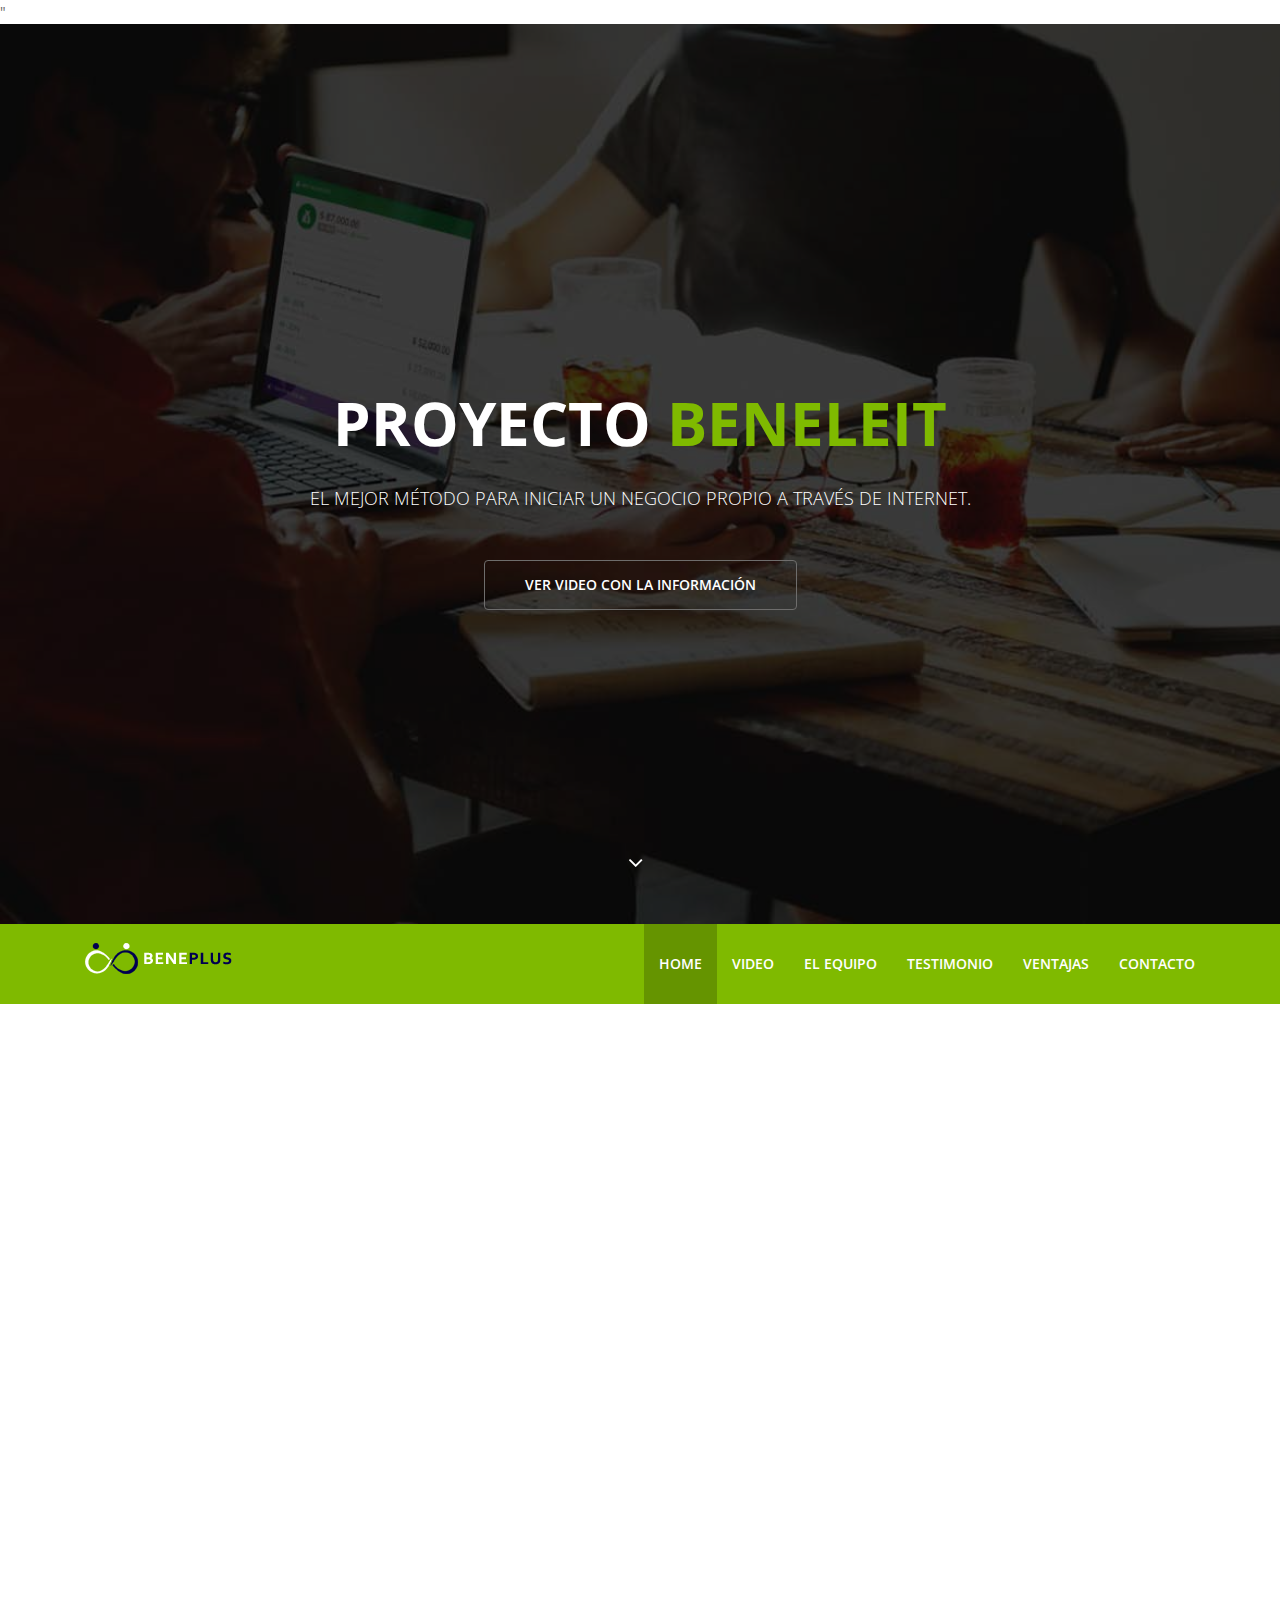
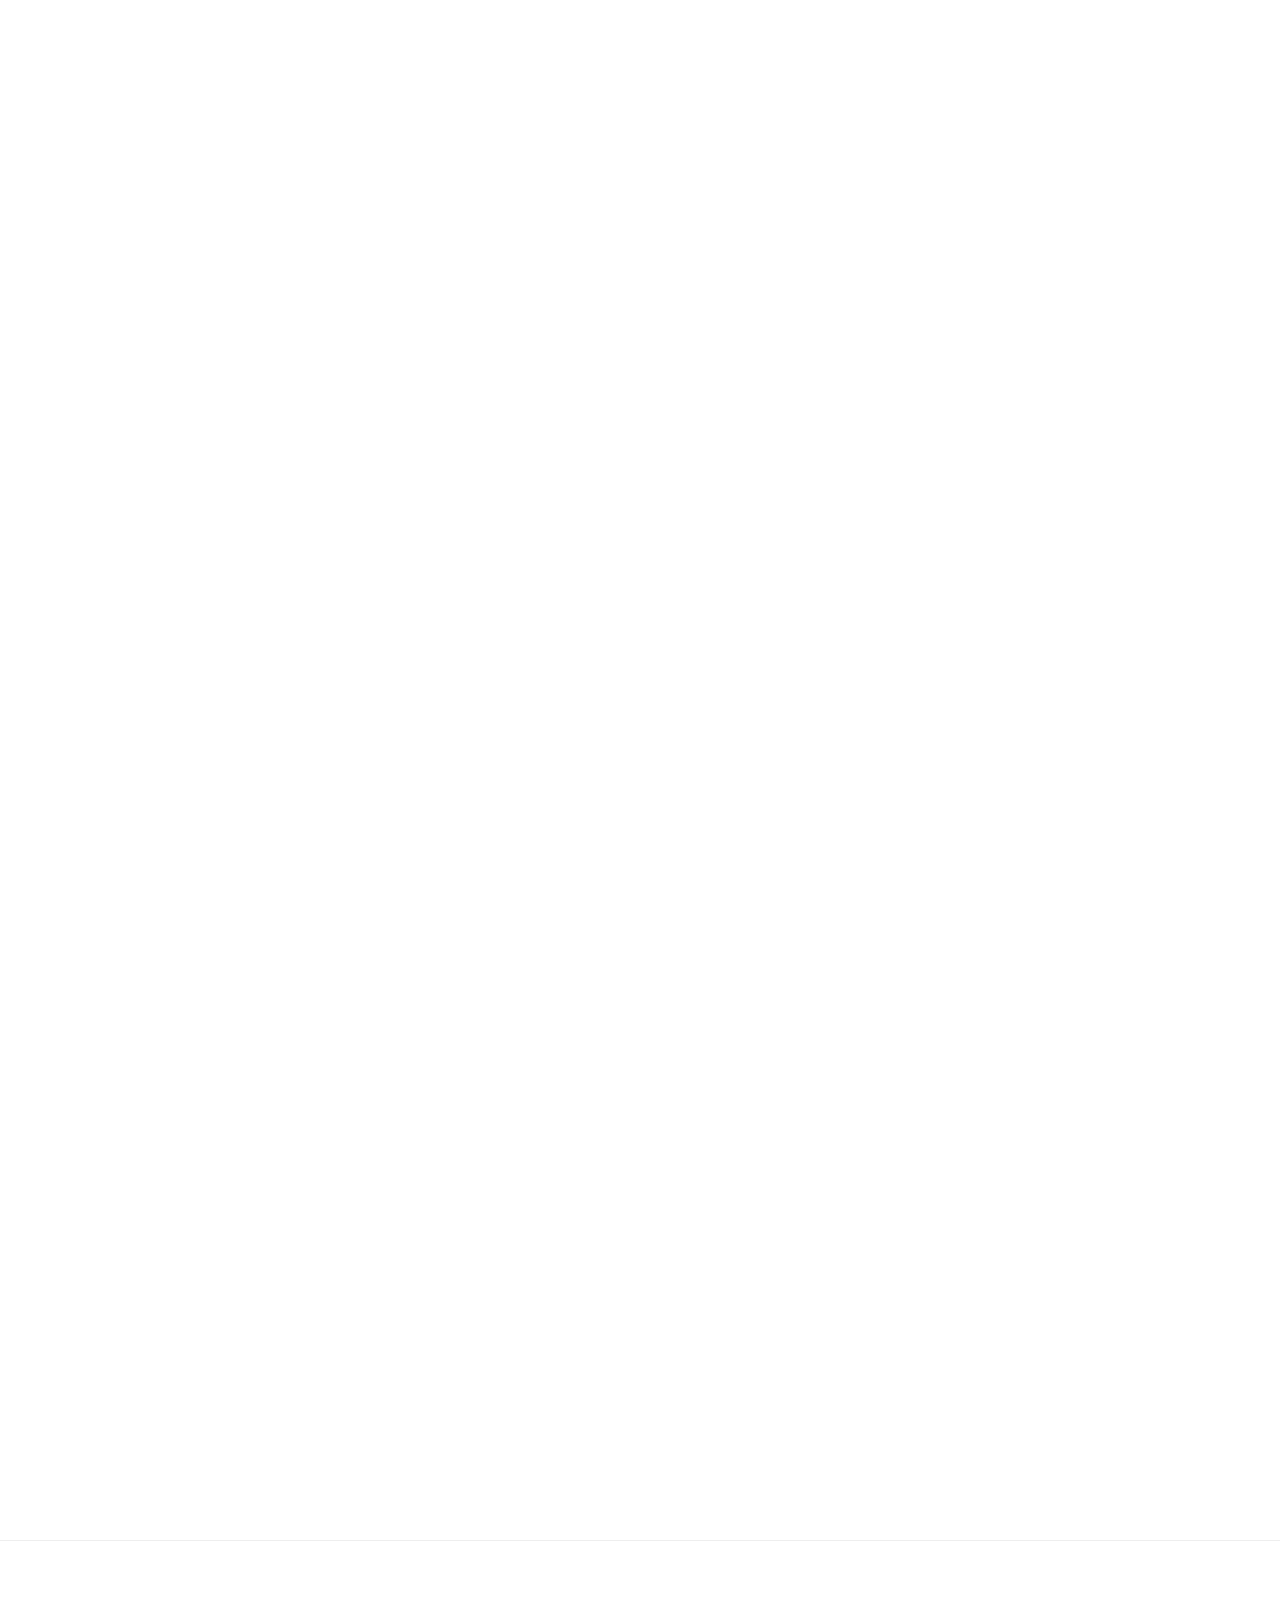
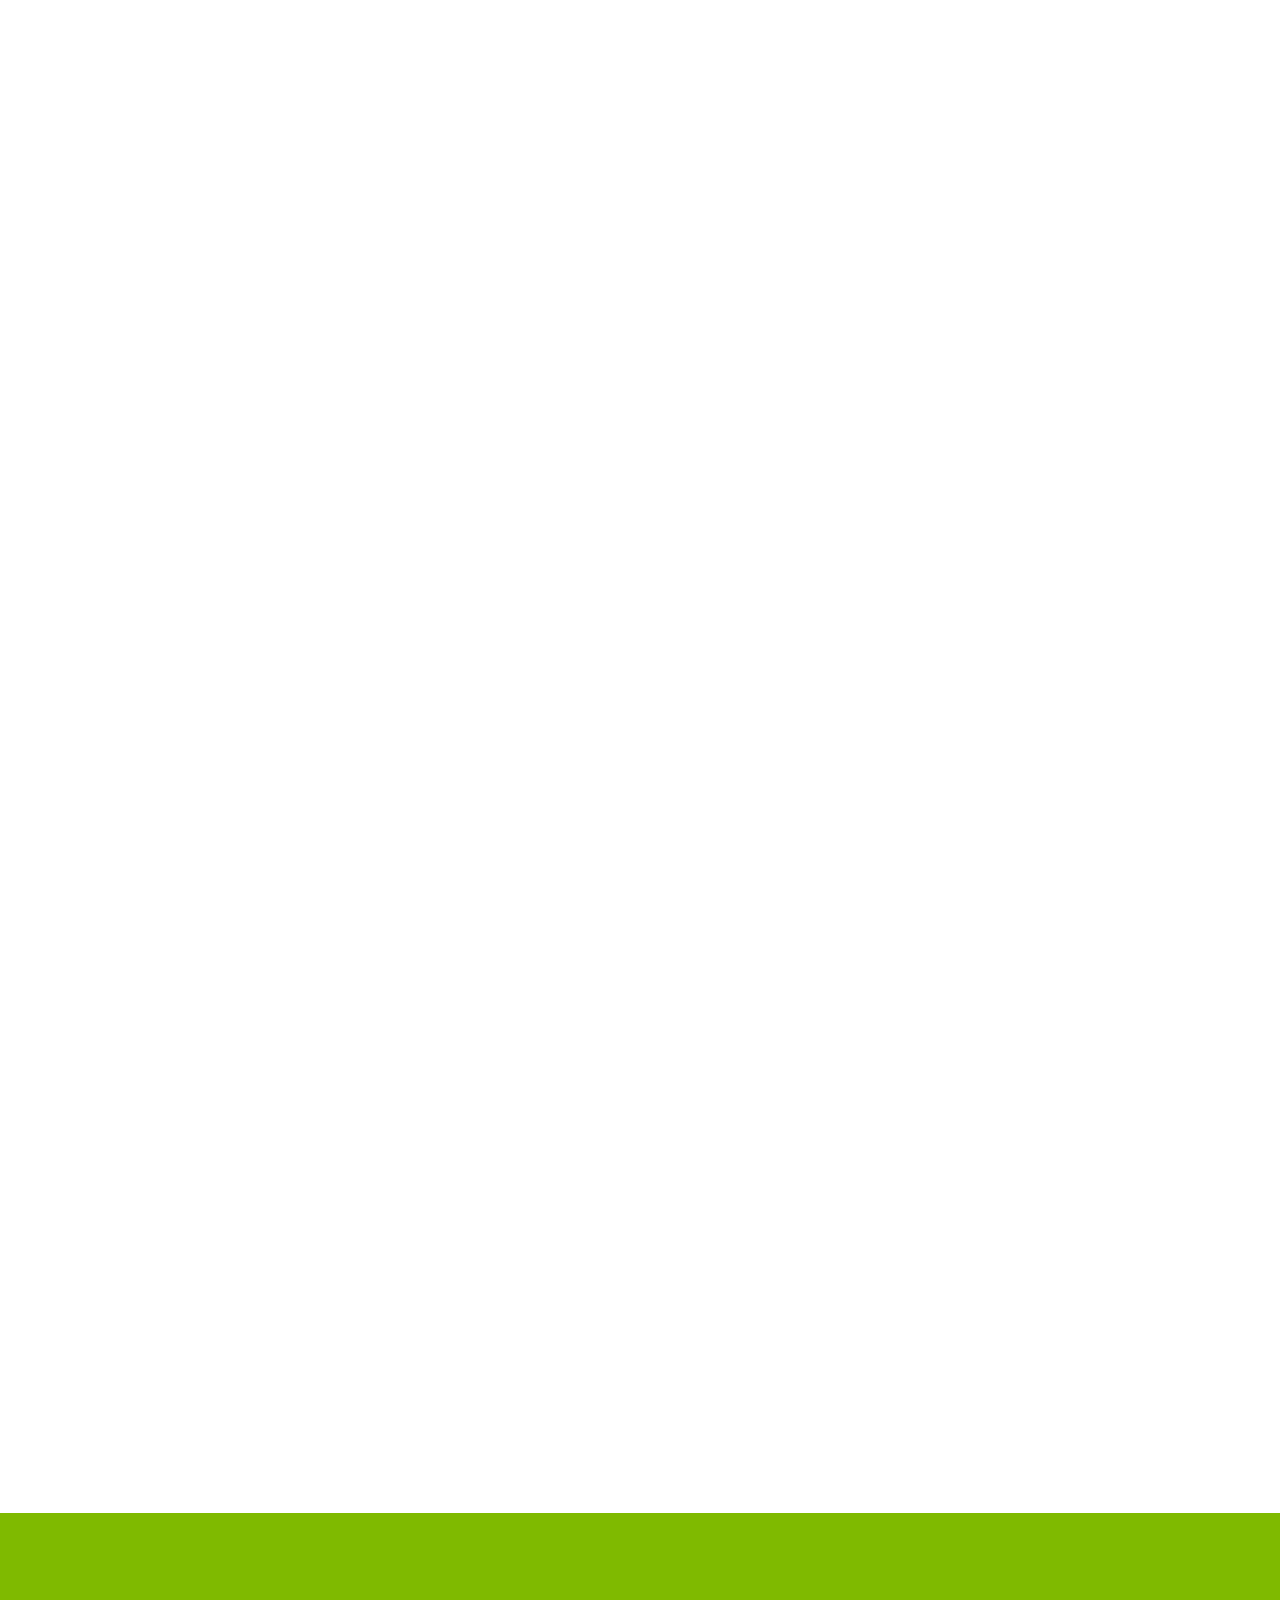
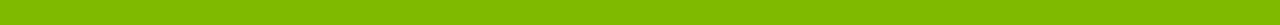
==== index.html @ d329233f "Update index.html" ====
<!DOCTYPE html>
<html lang="en">
<head>
  <meta charset="utf-8">
  <meta name="viewport" content="width=device-width, initial-scale=1.0">
  <title>BenePlus: Tu negocio rentable en internet</title>


  
<meta property="og:description" content=" Oportunidad única para las personas de Culiacán, Sinaloa. Empresa en expansión busca personas interesadas en iniciar un negocio rentable, a través de internet y en tus ratos libres.">
<meta property="og:title" content="Genera Ingresos Hoy">
<meta property="og:type" content="website">
<meta property="og:url" content="http://beneplusweb.com/">
<meta property="og:image" content="src="images/logo.png>"
<meta property="og:site_name" content="beneplusweb.com">

  <link href="css/bootstrap.min.css" rel="stylesheet">
  <!-- <link href="css/animate.min.css" rel="stylesheet">  -->
  <link href="css/font-awesome.min.css" rel="stylesheet">
  <link href="css/misestilos.css" rel="stylesheet">
 <!--  <link href="css/lightbox.css" rel="stylesheet"> -->
  <link href="css/main.css" rel="stylesheet">
  <link id="css-preset" href="css/presets/preset3.css" rel="stylesheet">
  <link href="css/responsive.css" rel="stylesheet">
  <link href="https://fonts.googleapis.com/css?family=Open+Sans:300,300i,400,400i,600,600i,700,700i" rel="stylesheet">

  <!--[if lt IE 9]>
    <script src="js/html5shiv.js"></script>
    <script src="js/respond.min.js"></script>
  <![endif]-->
  
  <link href='http://fonts.googleapis.com/css?family=Open+Sans:300,400,600,700' rel='stylesheet' type='text/css'>
  <link rel="shortcut icon" href="images/icono.ico">
</head><!--/head-->

<body>

  <!--.preloader-->
<!--   <div class="preloader"> <i class="fa fa-circle-o-notch fa-spin"></i></div> -->
  <!--/.preloader-->

  <header id="home">
    <div id="home-slider" class="carousel slide carousel-fade" data-ride="carousel">
      <div class="carousel-inner">
        <div class="item active" style="background-image: url(images/slider/1.jpg)">
          <div class="caption">
            <h1 class="animated fadeInLeftBig">Proyecto <span>Beneleit</span></h1>
            <p class="animated fadeInRightBig">El mejor método para iniciar un negocio propio a través de internet.</p>
            <a data-scroll class="btn btn-start animated fadeInUpBig" href="#Video">Ver video con la información</a>
          </div>
        </div>
          <a id="tohash" href="#Video"><i class="fa fa-angle-down"></i></a>

    </div><!--/#home-slider-->
    <div class="main-nav">
      <div class="container">
        <div class="navbar-header">
          <button type="button" class="navbar-toggle" data-toggle="collapse" data-target=".navbar-collapse">
            <span class="sr-only">Toggle navigation</span>
            <span class="icon-bar"></span>
            <span class="icon-bar"></span>
            <span class="icon-bar"></span>
          </button>
          <a class="navbar-brand" href="index.html">
            <div><img class="img-responsive" src="images/logo.png" alt="logo"></div>
          </a>                    
        </div>

        <div class="collapse navbar-collapse">
          <ul class="nav navbar-nav navbar-right">                 
            <li class="scroll active"><a href="#home">Home</a></li>
            <li class="scroll"><a href="#Video">Video</a></li> 
            <li class="scroll"><a href="#acerca">El equipo</a></li>    
            <li class="scroll"><a href="#Servicios">Testimonio</a></li>
            <li class="scroll"><a href="#ventajas">Ventajas</a></li>                  
            <li class="scroll"><a href="#contact">Contacto</a></li> 
          </ul>
        </div>
      </div>
    </div><!--/#main-nav-->
   </header><!--/#home-->



<!-- VIDEO FEATURe -->
<section id="Video">
<br><br>
  <div class="container">
    <div class="heading wow fadeInUp" data-wow-duration="1000ms" data-wow-delay="300ms">
      <div class="row">
        <div class="text-center col-sm-8 col-sm-offset-2">
          <h2>Video con la explicación del proyecto</h2>

            <div id="video" class="video-feature content-section">
                  <div class="row">
                    
                      <div class="video embed-responsive embed-responsive-16by9 vidio">
                      <iframe src="https://www.youtube.com/embed/e7H04HTOJzE?iv_load_policy=3&rel=0&showinfo=0" allowfullscreen></iframe>

        
              </div> <!-- .row -->
                </div> <!-- .container -->
                  </div> <!-- .video-feature -->
                    <div class="misestilos">
                      <a data-scroll class="misestilos2" href="https://goo.gl/forms/okHgP31MbkY5YUyv2">Postularse para el proyecto</a>
                      
                    </div> 
                  </div>
                </div>
               </div>
              </div>
               </section>




  <div id="acerca"></div>
  <br><br>
  <section id="about-us" class="parallax">
    <div class="container">
      <div class="row">
        <div class="text-center col-sm-8 col-sm-offset-2">
          <div class="about-info wow fadeInUp">
            <h2>EL EQUIPO</h2>
            <p>BeneLeit nace del sueño de su Fundador Daniel Escudero, por mejorar la vida de las personas a través de una gran oportunidad de desarrollar su propio negocio y una excelente nutrición.</p>
            <p>Enfocados en las soluciones prácticas y verdaderas, nos daremos a la tarea de generar liderazgo con propósito en el que cada una de las personas involucradas pueda obtener los resultados esperados en congruencia, estabilidad y seguridad incondicional, formando así una conciencia que deje claro el propósito de BENELEIT: Ser una empresa líder, comprometida con el desarrollo y éxito de todos sus miembros.</p>
            </div>
          </div>
        </div>
      </div>
    </div>
    </section>
 <!--/#about-us-->








<section id="Servicios">
<br>
    <div class="container">
      <div class="heading wow fadeInUp">
        <div class="row">
          <div class="text-center col-sm-8 col-sm-offset-2">
            <h2>TESTIMONIOS DE ÉXITO DENTRO DEL PROYECTO</h2>
            <p>En los siguientes videos podrás escuchar los testimonios de algunas personas del equipo, quienes en poco tiempo lograron grandes ganancias con este proyecto y están ayudando a muchas familias a mejorar su calidad de vida.</p>
          </div>
        </div> 
      </div>
     
        <div class="row">
          <div class="text-center col-sm-4">
            <div class="service-info">
            <iframe type="text/html" frameborder="0" width="240" height="160" src="https://www.youtube.com/embed/wa9wjP74Bas?iv_load_policy=3&rel=0&showinfo=0" allowfullscreen></iframe>                 </div>
          </div>

            <div class="text-center col-sm-4">
            <div class="service-info">
             <iframe type="text/html" frameborder="0" width="240" height="160" src="https://www.youtube.com/embed/uNC8uwrmwOQ?iv_load_policy=3&rel=0&showinfo=0" allowfullscreen></iframe>
            </div>
          </div>

            <div class="text-center col-sm-4">
            <div class="service-info">
            <iframe type="text/html" frameborder="0" width="240" height="160" src="https://www.youtube.com/embed/DWgupO11Ytg?iv_load_policy=3&rel=0&showinfo=0" allowfullscreen></iframe>
            </div>
          </div>

           <div class="text-center col-sm-4">
            <div class="service-info">
            <iframe type="text/html" frameborder="0" width="240" height="160" src="https://www.youtube.com/embed/mp5OdonREUQ?iv_load_policy=3&rel=0&showinfo=0" allowfullscreen></iframe>
            </div>
          </div>

           <div class="text-center col-sm-4">
            <div class="service-info">
             <iframe type="text/html" frameborder="0" width="240" height="160" src="https://www.youtube.com/embed/D4fLUDiy0KE?iv_load_policy=3&rel=0&showinfo=0" allowfullscreen></iframe>
            </div>
          </div>

            <div class="text-center col-sm-4">
            <div class="service-info">
             <iframe type="text/html" frameborder="0" width="240" height="160" src="https://www.youtube.com/embed/6BEsB79YNoA?iv_load_policy=3&rel=0&showinfo=0" allowfullscreen></iframe>
            </div>
          </div>
          </div>
        </div>
      </div>
    </div>
  </section><!--/#testimonio-->
  <hr>

<section id="ventajas">
<br>
    <div class="container">
      <div class="heading wow fadeInUp">
        <div class="row">
          <div class="text-center col-sm-8 col-sm-offset-2">
            <h2>UN PROYECTO CON GRANDES VENTAJAS</h2>
          </div>
        </div> 
      </div>
      <div class="text-center our-services">
        <div class="row">
          <div class="col-sm-4 wow fadeInDown">
            <div class="service-icon">
              <i class="fa fa-clock-o"></i>
            </div>
            <div class="service-info">
              <h3>Eres dueño de tu tiempo</h3>
              <p>Tú decides cómo quieres organizar tu día, cuántas horas trabajar y con qué intensidad.</p>
            </div>
          </div>
          <div class="col-sm-4 wow fadeInDown">
            <div class="service-icon">
              <i class="fa fa-usd"></i>
            </div>
            <div class="service-info">
              <h3>No hay límites en tus ganancias</h3>
              <p>Tú decides qué tan grande va a ser tu ingreso, todo va a depender de tu esfuerzo.</p>
            </div>
          </div>
          <div class="col-sm-4 wow fadeInDown">
            <div class="service-icon">
              <i class="fa fa-briefcase"></i>
            </div>
            <div class="service-info">
              <h3>No se requiere experiencia</h3>
              <p>Tendrás un equipo de trabajo que va a apoyarte en todo momento.</p>
            </div>
          </div>
          <div class="col-sm-4 wow fadeInUp">
            <div class="service-icon">
              <i class="fa fa-wifi"></i>
            </div>
            <div class="service-info">
              <h3>Puedes desarrollar el proyecto en internet</h3>
              <p>No tienes ataduras, un día la oficina es tu sala y el siguiente una playa.</p>
            </div>
          </div>
          <div class="col-sm-4 wow fadeInUp">
            <div class="service-icon">
              <i class="fa fa-line-chart"></i>
            </div>
            <div class="service-info">
              <h3>Es un negocio sin riesgos</h3>
              <p>Es un negocio seguro, poca inversión, significa bajo riesgo.</p>
            </div>
          </div>
          <div class="col-sm-4 wow fadeInUp">
            <div class="service-icon">
              <i class="fa fa-rocket"></i>
            </div>
            <div class="service-info">
              <h3>Puedes hacerlo en tus ratos libres</h3>
              <p>No necesitas dejar ninguna de tus actividades para desarrollar este proyecto.</p>
            </div>
          </div>
        </div>
      </div>
    </div>
  </section><!--/#services-->




  <section id="contact">
  <br><br>
    <div id="contact-us" class="parallax">
      <div class="container">
        <div class="row">
          <div class="heading text-center col-sm-8 col-sm-offset-2 wow fadeInUp">
            <h2>Haz clic en el botón para postularte al proyecto</h2>
                    <div class="misestilos">
                      <a data-scroll class="misestilos3" href="https://goo.gl/forms/okHgP31MbkY5YUyv2">Postularse para el proyecto</a>
                    </div>
          </div>
        </div>
        <div class="contact-form wow fadeIn">
          <div class="row">
            <div class="col-sm-6">   
            </div>
            <div class="col-sm-6">
              <div class="contact-info wow fadeInUp">
                <ul class="address">
                  <li><i class="fa fa-phone"></i> <span> Whatsapp:</span> +52 1 667 157 1818 </li>
                  <li><i class="fa fa-envelope"></i> <span> Email:</span>Contacto.RicardoH@Gmail.com</a></li>
                </ul>
              </div>                            
            </div>
          </div>
        </div>
      </div>
    </div>        
  </section><!--/#contact-->
  <footer id="footer">
    <div class="footer-top wow fadeInUp">
      <div class="container text-center">
        <div class="footer-logo">
          <a href="index.html"><img class="img-responsive" src="images/logo.png" alt=""></a>
        </div>
      </div>
    </div>
  </footer>

  <script type="text/javascript" src="js/jquery.js"></script>
  <script type="text/javascript" src="js/bootstrap.min.js"></script>
  <script type="text/javascript" src="js/jquery.inview.min.js"></script>
  <script type="text/javascript" src="js/wow.min.js"></script>
  <script type="text/javascript" src="js/mousescroll.js"></script>
  <script type="text/javascript" src="js/smoothscroll.js"></script>
  <script type="text/javascript" src="js/jquery.countTo.js"></script>
  <script type="text/javascript" src="js/lightbox.min.js"></script>
  <script type="text/javascript" src="js/main.js"></script>

</body>
</html>
---- css/misestilos.css ----
.misestilos{
	font-family: 'Open Sans', sans-serif;
	font-size: 20px;
	color: #333;
	line-height: 24px;
	text-align: center; 
	margin: 50px 0 10px;



}

.misestilos2{  
	font-size: 20px;
	color: #fff;
	padding: 10px 30px;
	font-weight: 600;
	border-radius: 4px;
	background-color: #7fba00;
    color: white;
    margin: 25px 0 10px;
	}

.misestilos2:hover{
    background-color: #507500; 
    color: #fff; 
}

.misestilos3{
	font-size: 20px;
	color: #fff;
	padding: 10px 30px;
	font-weight: 600;
	border-radius: 7px;
    color: white;
    margin: 25px 0 10px;
    border: 1px solid #6e6d6c;
	}

.misestilos3:hover{
  	background-color: #7fba00; 
    color: #fff; 
}

.vidio{
  	border: black 2px solid;
}
---- css/main.css ----
/*************************
*******Typography******
**************************/

body {
  font-family: 'Open Sans', sans-serif;
  font-size: 14px;
  line-height: 24px;
  color: #666;
  background-color: #fff;
}

h1, h2, h3, h4, h5, h6 {
  color: #333;
}

h2 {
  font-size: 30px;
  margin-bottom: 30px;
}

h3 {
  font-size: 18px;
}

.parallax {
  background-size: cover;
  background-repeat: no-repeat;
  background-position: center;
  background-attachment: fixed;
}

.parallax,
.parallax h1,
.parallax h2,
.parallax h3,
.parallax h4,
.parallax h5,
.parallax h6 {
  color: #fff;
}

.parallax input[type="text"],
.parallax input[type="text"]:hover,
.parallax input[type="email"],
.parallax input[type="email"]:hover,
.parallax input[type="url"],
.parallax input[type="url"]:hover,
.parallax input[type="password"],
.parallax input[type="password"]:hover,
.parallax textarea,
.parallax textarea:hover {
  font-weight: 300;
  color: #fff;
}

.btn {
  border: 0;
  border-radius: 0;
}

.btn.btn-primary:hover {
  background-color: #017fb5;
}

.navbar-nav li a:hover, 
.navbar-nav li a:focus {
  outline:none;
  outline-offset: 0;
  text-decoration:none;  
  background: transparent;
}

a {
  text-decoration: none;
  -webkit-transition: 300ms;
  -moz-transition: 300ms;
  -o-transition: 300ms;
  transition: 300ms;
}

a:focus, 
a:hover {
  text-decoration: none;
  outline: none
}

section {
  padding: 90px 0;
}

.heading {
  padding-bottom:90px;
}

.preloader {
  position: fixed;
  top: 0;
  left: 0;
  right: 0;
  bottom: 0;
  z-index: 999999;
  background: #fff;
}

.preloader > i {
  position: absolute;
  font-size: 36px;
  line-height: 36px;
  top: 50%;
  left: 50%;
  height: 36px;
  width: 36px;
  margin-top: -15px;
  margin-left: -15px;
  display: inline-block;
}


/*************************
********Home CSS**********
**************************/
#home-slider {
  overflow: hidden;
  position: relative;
}

#home-slider .caption {
  position: absolute;
  top: 50%;
  margin-top: -104px;
  left: 0;
  right: 0;
  text-align: center;
  text-transform: uppercase;
  z-index: 15;
  font-size: 18px;
  font-weight: 300;
  color: #fff;
}

#home-slider .caption h1 {
  color: #fff;
  font-size: 60px;
  font-weight: 700;
  margin-bottom: 30px;
}

.caption .btn-start {
  color: #fff;
  font-size: 14px;
  font-weight: 600;
  padding:14px 40px;
  border: 1px solid #6e6d6c;
  border-radius: 4px;
  margin-top: 40px;
}

.caption .btn-start:hover {
  color: #fff
}

.carousel-fade .carousel-inner .item {
  opacity: 0;
  -webkit-transition-property: opacity;
  transition-property: opacity;
  background-repeat: no-repeat;
  background-size: cover;
  height: 2037px;
}

.carousel-fade .carousel-inner .item:after {
  content: " ";
  position: absolute;
  top: 0;
  bottom: 0;
  left: 0;
  right: 0;
  background: rgba(0,0,0,.7);
}

.carousel-fade .carousel-inner .active {
  opacity: 1;
}
.carousel-fade .carousel-inner .active.left,
.carousel-fade .carousel-inner .active.right {
  left: 0;
  opacity: 0;
  z-index: 1;
}
.carousel-fade .carousel-inner .next.left,
.carousel-fade .carousel-inner .prev.right {
  opacity: 1;
}
.carousel-fade .carousel-control {
  z-index: 2;
}

.left-control, .right-control {
  position: absolute;
  top: 50%;
  height: 51px;
  width: 51px;
  line-height: 48px;
  border-radius: 50%;
  border:1px solid #fff;  
  z-index: 20;
  font-size: 24px;
  color: #fff;
  text-align: center;
  -webkit-transition: all 0.5s ease;
  -moz-transition: all 0.5s ease;
  -ms-transition: all 0.5s ease;
  -o-transition: all 0.5s ease;
  transition: all 0.5s ease;
}

.left-control {
  left: -51px
} 

.right-control {
  right: -51px;
}

.left-control:hover, 
.right-control:hover {
  color: #fff;
}

#home-slider:hover .left-control {
  left:30px
} 

#home-slider:hover .right-control {
  right:30px
}

#home-slider .fa-angle-down {
  position: absolute;
  left: 50%;
  bottom: 50px;
  color: #fff;
  display: inline-block;
  width: 24px;
  margin-left: -12px;
  font-size: 24px;
  line-height: 24px;
  z-index: 999;
  -webkit-animation: bounce 3000ms infinite;
  animation: bounce 3000ms infinite;
}

.navbar-right li a {
  color: #fff;
  text-transform: uppercase;
  font-size: 14px;
  font-weight: 600;
  padding-top: 30px;
  padding-bottom: 30px;
}

.navbar-right li.active a {
  background-color: rgba(0,0,0,.2);
}

.navbar-brand h1 {
  margin-top: 5px;
}

/*************************
********Service CSS*******
**************************/

.service-icon {
  border-radius: 4px;
  color: #fff;
  display: inline-block;
  font-size: 36px;
  height: 90px;
  line-height: 90px;
  width: 90px;  
  -webkit-transition: background-color 0.2s ease;
  transition: background-color 0.2s ease;
}

.our-services .col-sm-4:hover .service-icon {
  background-color: #333;
}

.our-services .col-sm-4 {
  border-right:1px solid #f2f2f2;
  border-bottom:1px solid #f2f2f2;
  padding-bottom: 50px;
}

.our-services .col-sm-4:nth-child(4), 
.our-services .col-sm-4:nth-child(5), 
.our-services .col-sm-4:nth-child(6) {
  border-bottom:0;
  padding-top: 60px;
}

.our-services .col-sm-4:nth-child(3), 
.our-services .col-sm-4:nth-child(6) {
  border-right:0;
}

.service-info h3 {
  margin-top: 35px;
}

/*************************
********About CSS*******
**************************/
#about-us {
  background-image: url(../images/about-bg.jpg);
  padding: 60px 0;
}

#about-us h2 {
  margin-top: 0;
  color: #fff;
}

#about-us .lead {
  font-size: 16px;
  margin-bottom: 10px;
}

#about-us h1 {
  margin-bottom: 30px;
}

.progress{
  height: 20px;
  background-color: #fff;
  border-radius: 0;
  box-shadow: none;
  -webkit-box-shadow: none;
  margin-bottom: 25px;
}

.progress-bar{
  box-shadow: none;
  -webkit-box-shadow: none;
  text-align: right;
  padding-right: 12px;
  font-size: 12px;
  font-weight: 600;
}


.progress .progress-bar.six-sec-ease-in-out {
  -webkit-transition: width 2s ease-in-out;
  transition:  width 2s ease-in-out;
}



/*************************
**********Contact CSS*****
**************************/

#contact {
  padding-top: 45px;
  padding-bottom: 0;
}

#google-map {
  height: 350px;
}

#contact-us {
  background-image:url(../images/contact-bg.jpg);
  padding-bottom: 90px; 
}

#contact-us .heading {
  padding-top: 95px;
}

.form-control {
  background-color: transparent;
  border-color: rgba(255,255,255,.1);
  height: 50px;
  border-radius: 0;
  box-shadow: none;
}

textarea.form-control {
  min-height: 180px;
  resize:none;
}

.form-group {
  margin-bottom: 30px;
}

.contact-info {
  padding-left:70px;
  font-weight: 300;
}

ul.address {
  margin-top: 30px;
  list-style: none;
  padding: 0;
  margin: 0;
}

.contact-info ul li {
  margin-bottom: 8px;
}

.contact-info ul li a {
  color: #fff;
}

.btn-submit {
  display: block;
  padding: 12px;
  width: 100%;
  color: #fff;
  border:0;
  margin-top: 40px;
}

#footer {
  color:#fff;
}

.footer-top {
  position: relative;
  padding:30px 0
}

#footer .footer-bottom {
  background-color: #fff;
  padding: 20px 0 10px;
}

#footer .footer-bottom a:hover {
  text-decoration: underline;
}

.footer-logo {
  display: inline-block;
  margin-bottom: 5px;
}

#footer .social-icons {
  margin-top: 15px;
}

#footer .social-icons ul {
  list-style: none;
  padding: 0;
  margin: 0;
}

#footer .social-icons ul li a {
  background-color: rgba(0,0,0,.2);
  border-radius: 4px;
  line-height: 33px;
}

#footer .social-icons ul li a:hover {
  color: #fff
}

#footer .social-icons ul li a.envelope:hover {
  background-color: #CECB26;
}

#footer .social-icons ul li a.facebook:hover {
  background-color: #3b5999;
}
#footer .social-icons ul li a.twitter:hover {
  background-color: #2ac6f7;
}
#footer .social-icons ul li a.dribbble:hover {
  background-color: #ff5b92;
}
#footer .social-icons ul li a.linkedin:hover {
  background-color: #036dc0;
}
#footer .social-icons ul li a.tumblr:hover {
  background-color: #ff6b00;
}

/*Presets*/
---- css/presets/preset3.css ----
a,
#home-slider .caption h1 span, 
#twitter-carousel .item span, 
#footer .footer-bottom, 
#single-portfolio .close-folio-item:hover, 
.single-table.featured .btn.btn-primary, 
.contact-info ul li a:hover, 
#footer .footer-bottom a  {
  color: #7FBA00;
}

.btn.btn-primary:hover,
.btn-submit:hover {
  background-color: #6ea100
}

a:hover, a:focus {
	color: #6ea100;
}

.main-nav, 
.service-icon, 
.progress-bar.progress-bar-primary, 
.single-table.featured, 
.btn.btn-primary, 
.twitter-icon .fa-twitter, 
.twitter-left-control:hover, .twitter-right-control:hover, 
.post-icon, 
.entry-header .date:after, 
.btn-loadmore:hover, 
.btn-submit,
#footer, 
.caption .btn-start:hover, 
.left-control:hover, 
.right-control:hover, 
.folio-overview a:hover {
  background-color:#7FBA00;
}

.twitter-left-control:hover, 
.twitter-right-control:hover, 
.btn-loadmore:hover  {
	border: 1px solid #7FBA00;
}

.caption .btn-start:hover, 
.left-control:hover, 
.right-control:hover {
	border-color: #7FBA00;
}

.twitter-icon .fa-twitter:after {
	border-color: #7FBA00 transparent transparent;
}
---- css/responsive.css ----
/* lg */ 
@media (min-width: 1200px) {

}

/* md */
@media (min-width: 992px) and (max-width: 1199px) {

}

/* sm */
@media (min-width: 768px) and (max-width: 991px) {
 	.navbar-right li a {
		font-size: 12px;
		padding-right: 10px;
	}
	.social-icons ul li {
		margin-bottom: 10px;
	}
	.price {
		font-size: 16px;
		height: 110px;
		line-height: 30px;
		width: 100%;
	}
	.price span {
		font-size: 40px;
		margin-top: 27px;
	}
	.btn-signup {
		padding: 10px 20px;
	}
}

/* xs */
@media (max-width: 767px) {
	body {
		font-size: 14px;
	}
	#home-slider .caption h1 {
		font-size: 40px;
	}
	#home-slider .caption {
		font-size: 15px;
		padding: 0 30px;
	}
	.left-control, .right-control {
		font-size: 20px;
		height: 30px;
		line-height: 25px;
		width: 30px;
	}
	#home-slider:hover .right-control {
		right: 15px;
	}
	#home-slider:hover .left-control {
		left: 15px;
	}
	.caption .btn-start {
		font-size: 12px;
		padding: 10px 30px;
	}
	.navbar-brand {
		padding: 0 15px 15px;
	}
	.navbar-toggle {
	  border:1px solid #fff;
	}

	.navbar-toggle .icon-bar {
	  background-color: #fff;
	}
	.navbar-right li a {
		font-size: 13px;
		padding-bottom: 8px;
		padding-top: 10px;
	}

	/*services*/
	section {
		padding: 20px 0;
	}
	.heading {
		font-size: 14px;
		padding-bottom: 45px;
	}
	.heading h2 {
		font-size: 26px;
	}
	.service-info h3 {
		font-size: 20px;
	}
	.our-services .col-sm-4 {
		margin-bottom: 32px;
		padding-bottom: 20px;
	}
	.our-services .col-sm-4:nth-child(4), 
	.our-services .col-sm-4:nth-child(5), 
	.our-services .col-sm-4:nth-child(6) {
		padding-top: 0;
	}
	.service-icon {
		font-size: 30px;
		height: 65px;
		line-height: 62px;
		width: 65px;
	}
	.our-services .col-sm-4:hover .service-icon:before {
		height: 90px;
		width: 90px;
	}
	.about-info {
		text-align: center;
		margin-bottom: 50px;
	}
	.team-member {
		margin-bottom: 50px;
	}
	.team-members .col-sm-3, 
	.pricing-table .col-sm-3, 
	#portfolio .col-sm-3, 
	.blog-posts .col-sm-4  {
		width: 50%;
		float: left;
	}
	.social-icons ul li a {
		font-size: 14px;
		height: 30px;
		line-height: 30px;
		width: 30px;
	}	
	.count .col-xs-6 {
		margin-bottom: 35px;
	}
	#features {
		min-height: 330px;
	}
	#features i {
		font-size: 35px;
	}
	#features h3 {
		font-size: 25px;
	}
	.price span {
		font-size: 50px;
		margin-top: 25px;
	}
	.price {
		font-size: 18px;
		height: 110px;
		line-height: 35px;
		width: 130px;
	}
	.single-table ul {
		margin-top: 22px;
	}
	.single-table ul li {
		font-size: 14px;
		margin-top: 15px;
	}
	.btn-signup {
		font-size: 12px;
		margin-top: 25px;
		padding: 10px 35px;
	}
	.single-table{
		margin-bottom: 40px;
		padding: 20px;
	}

	.entry-header h2 {
		line-height: 20px;
	}
	.blog-posts .col-sm-4 {
		margin-bottom: 35px;
	}
	.btn-loadmore {
		font-size: 12px;
		padding: 15px 75px;
	}
	#contact-us .heading {
		padding-top: 35px;
	}
	.contact-info {
		padding-left: 0;
	}
	#footer .footer-bottom {
		text-align: center;
	}
	.footer-bottom p.pull-right {
		float: none !important;
	}
}

/* XS Portrait */
@media (max-width: 479px) {
  
	.team-members .col-sm-3, 
	.pricing-table .col-sm-3, 
	#portfolio .col-sm-3, 
	.blog-posts .col-sm-4 {
		width:100%;
		float: none;
	}
}
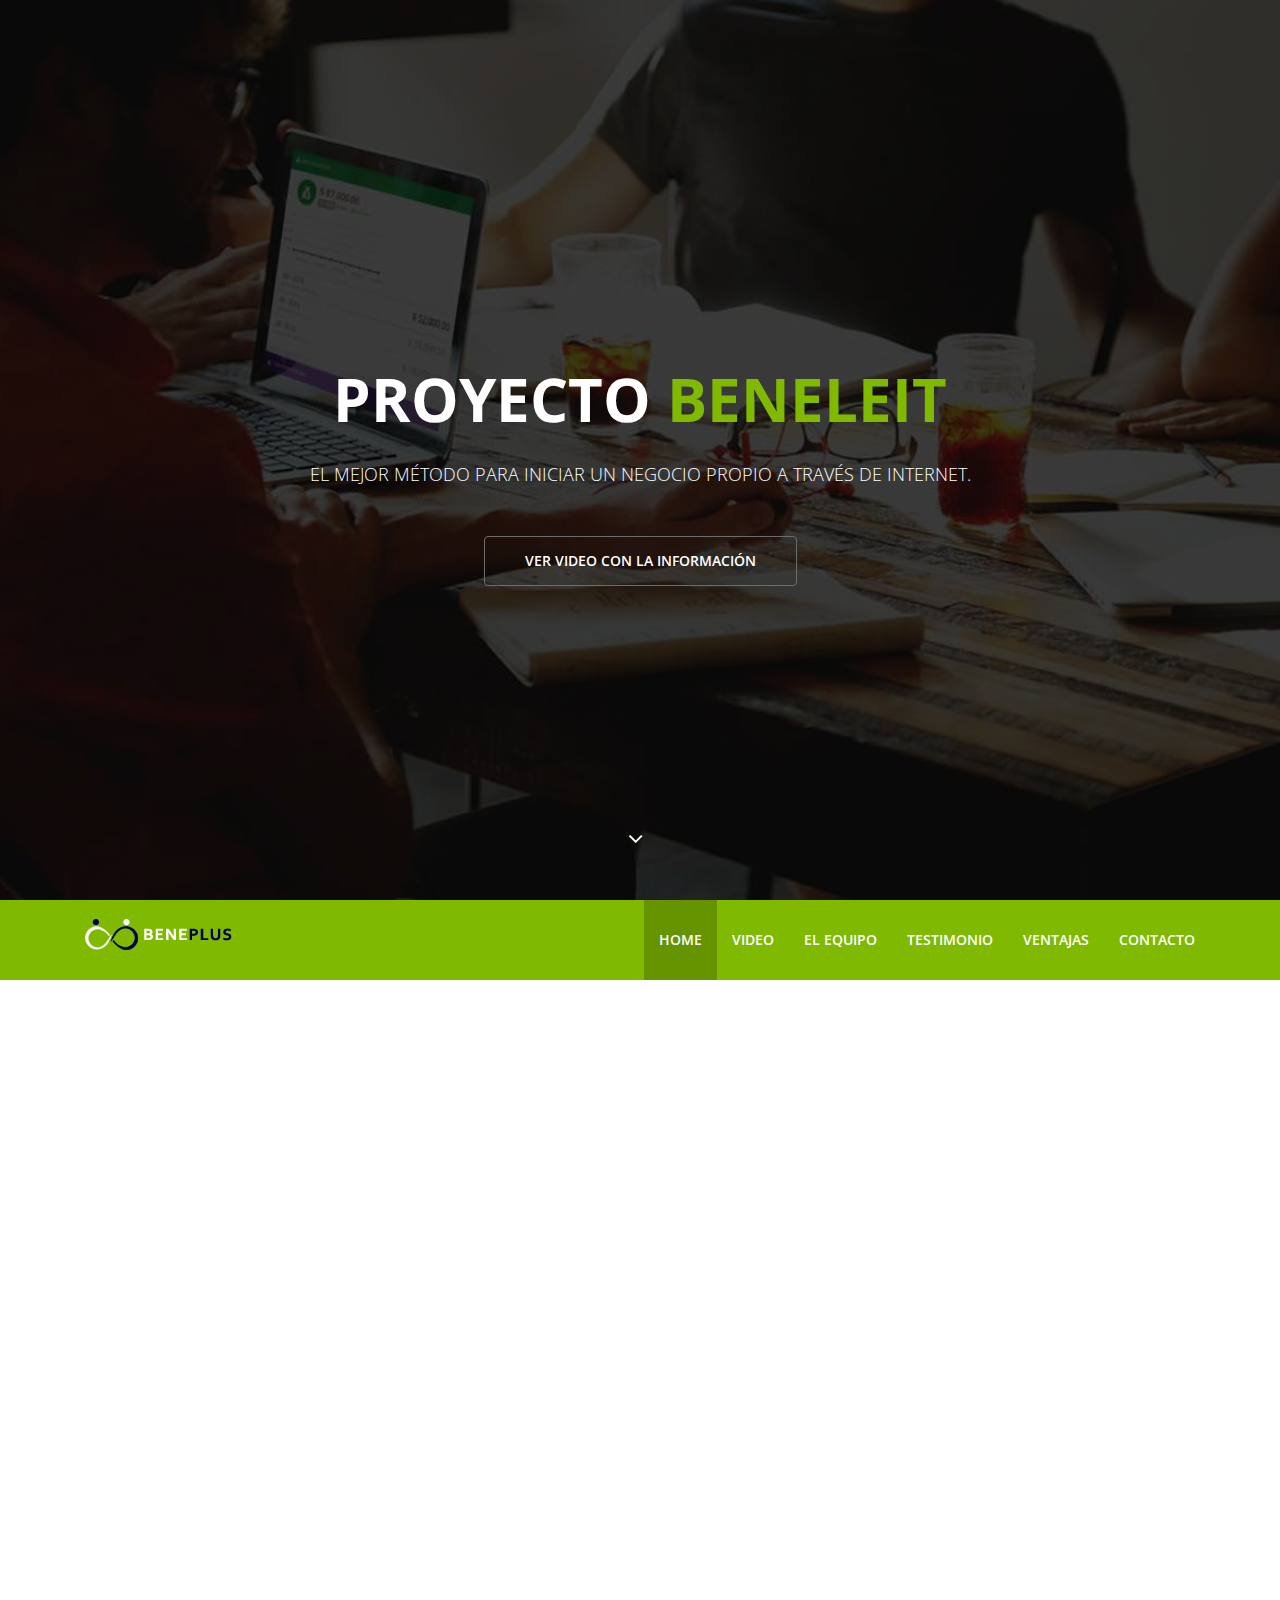
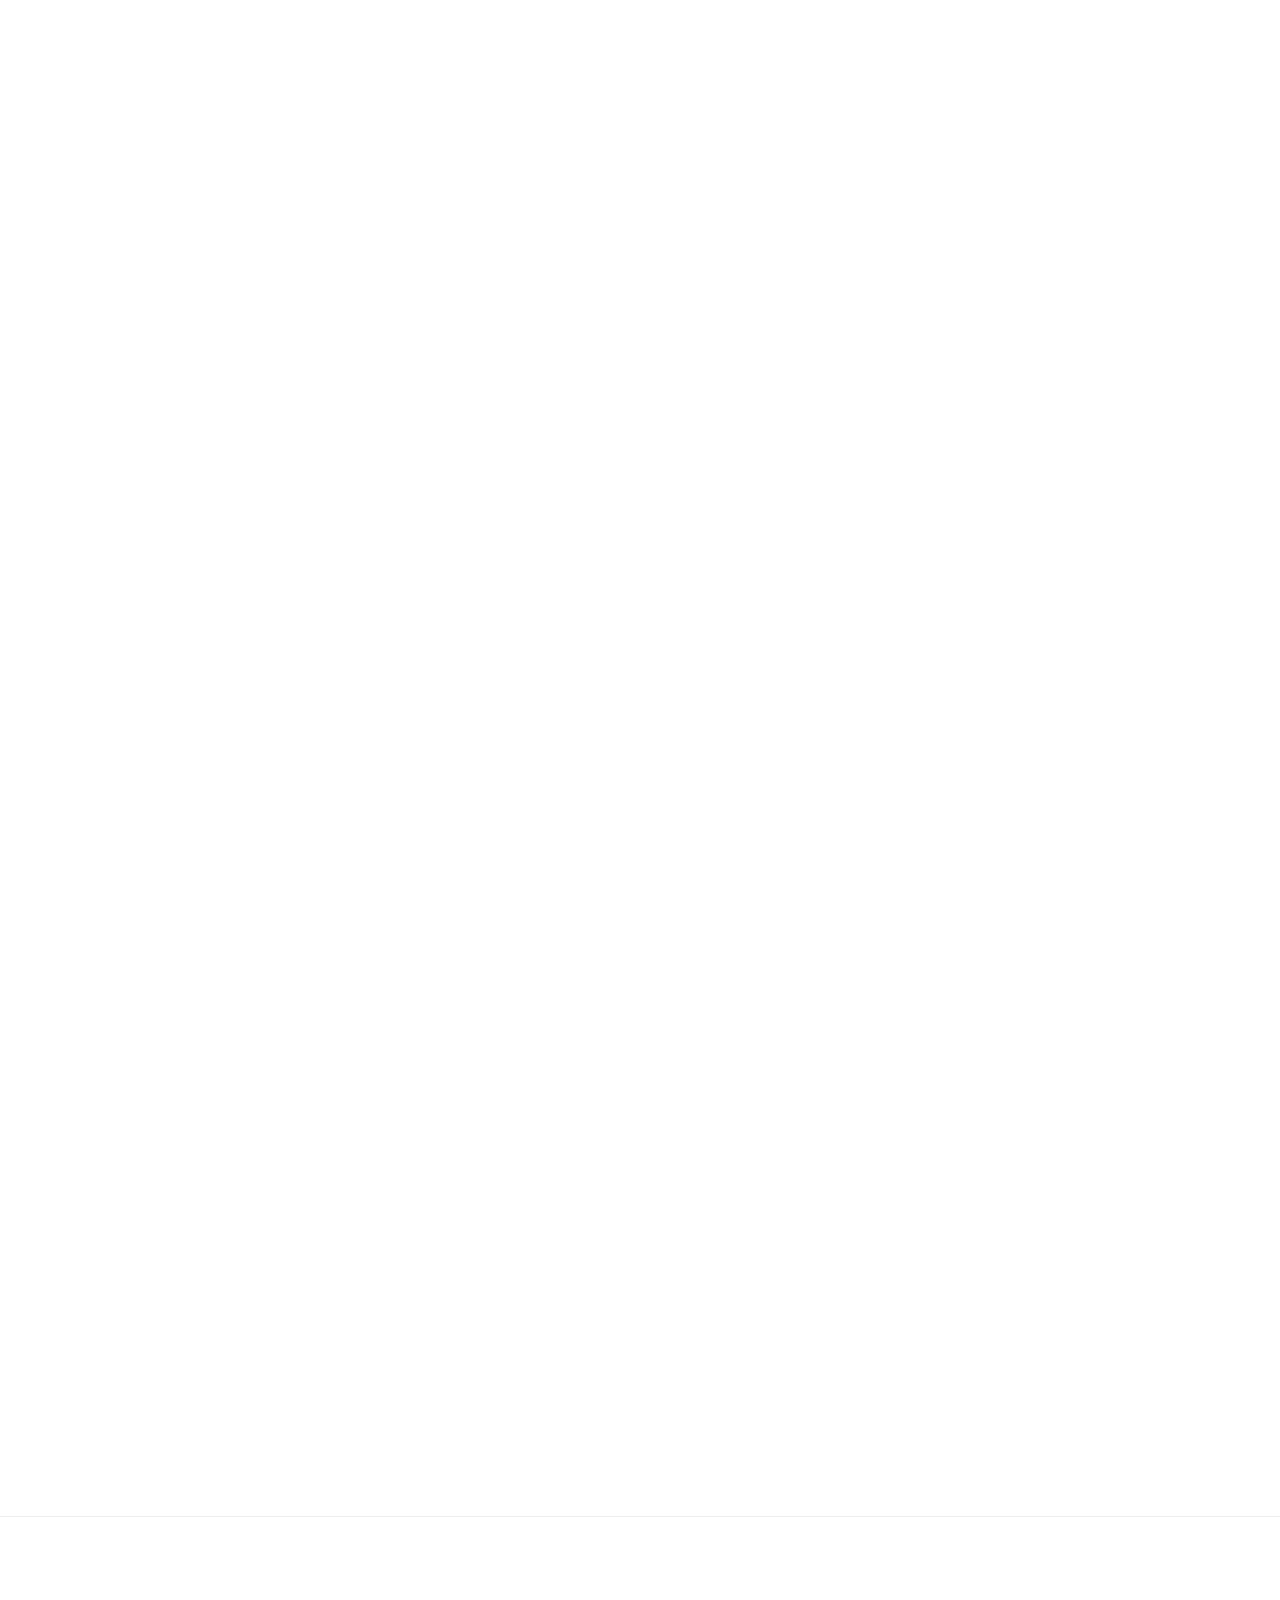
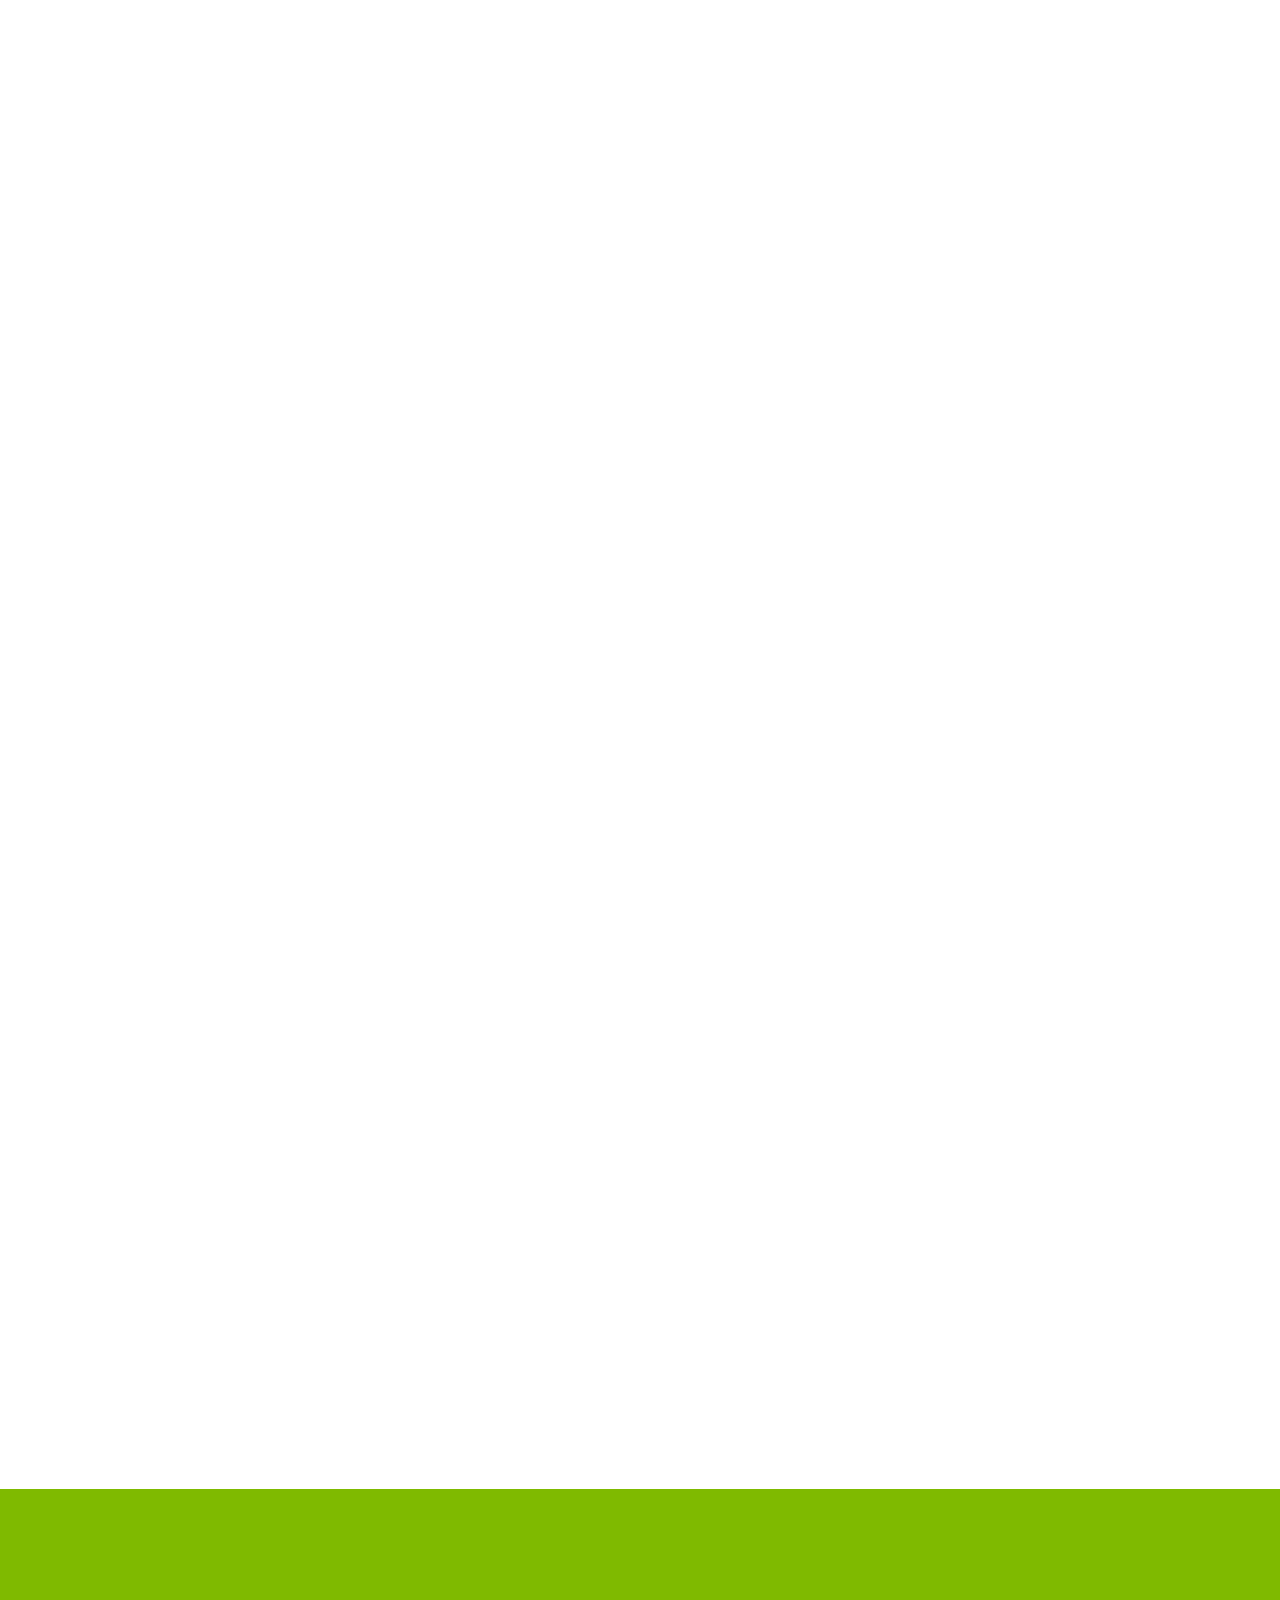
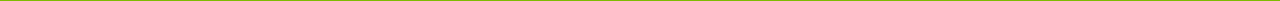
==== commit 282059be: "Update index.html" ====
--- a/index.html
+++ b/index.html
@@ -11,7 +11,7 @@
 <meta property="og:title" content="Genera Ingresos Hoy">
 <meta property="og:type" content="website">
 <meta property="og:url" content="http://beneplusweb.com/">
-<meta property="og:image" content="src="images/logo.png>"
+<meta property="og:image" content="http://imgur.com/a/lA6XE">
 <meta property="og:site_name" content="beneplusweb.com">
 
   <link href="css/bootstrap.min.css" rel="stylesheet">
